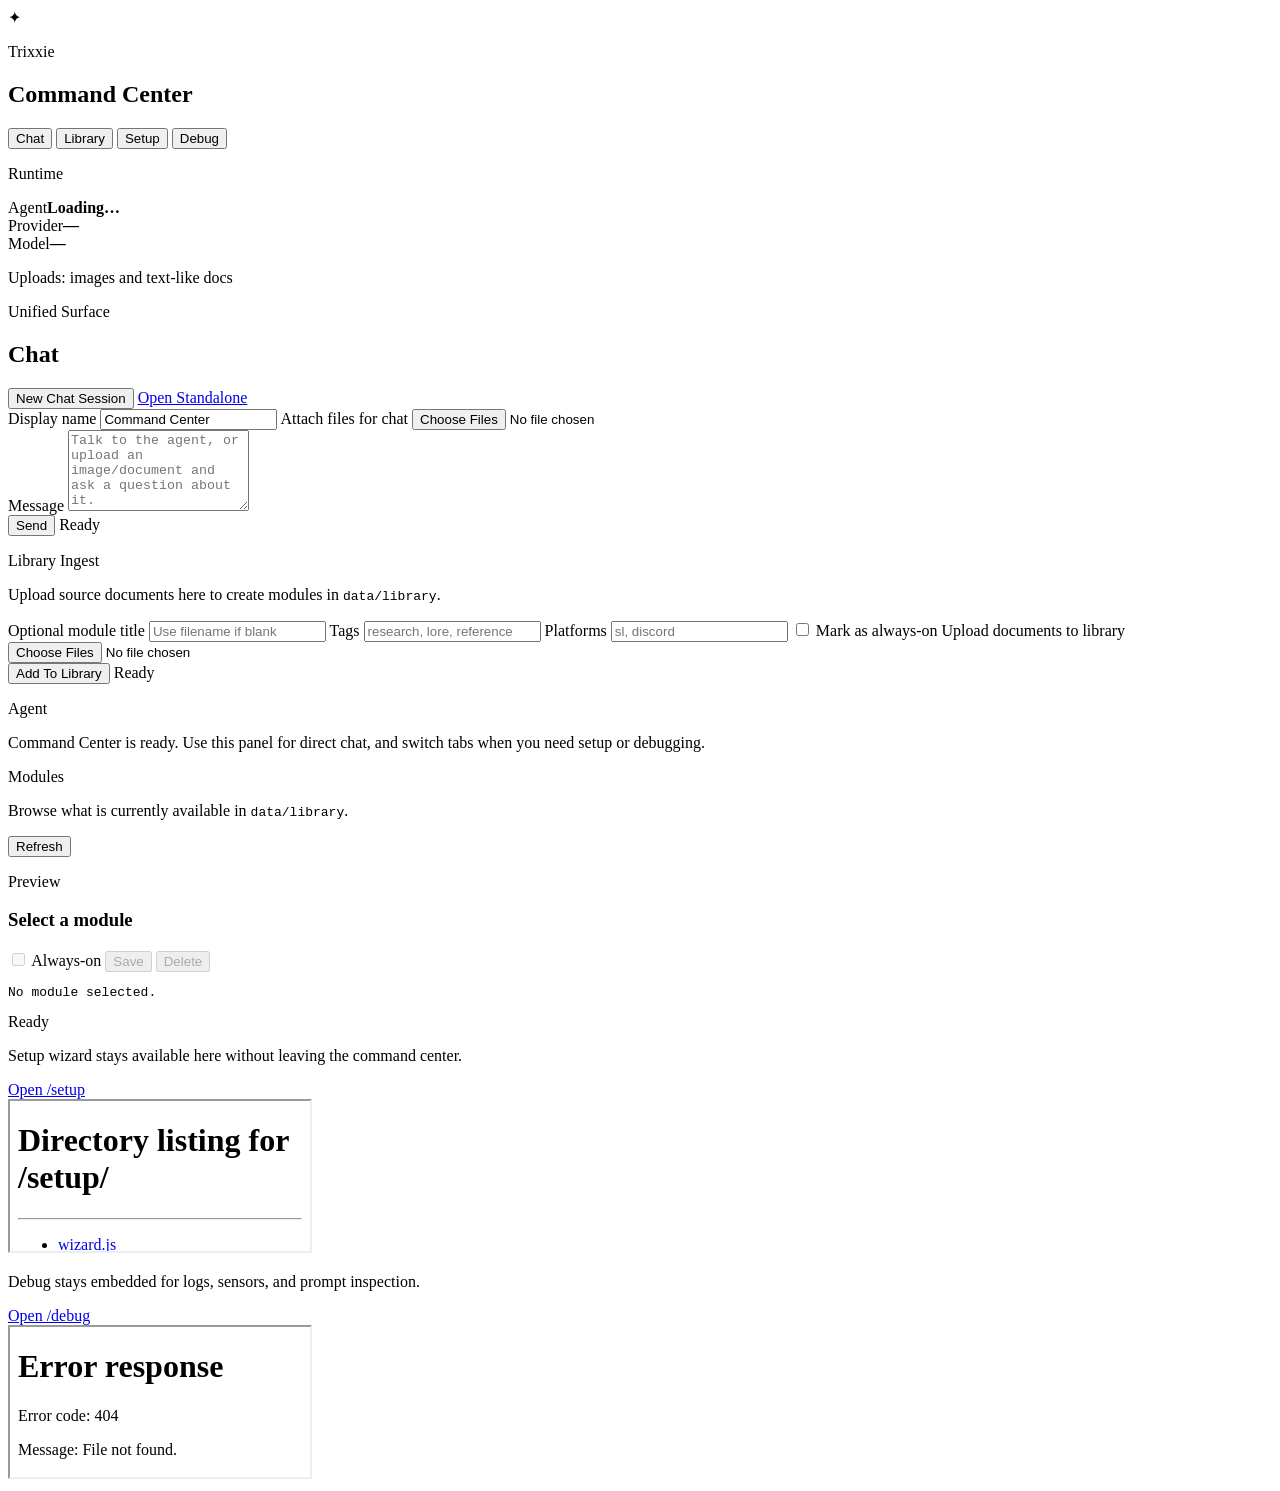
==== command/index.html @ f3b4cdf4 "feat: add unified command center with chat uploads and library management" ====
<!DOCTYPE html>
<html lang="en">
<head>
  <meta charset="UTF-8">
  <meta name="viewport" content="width=device-width, initial-scale=1.0">
  <title>Trixxie Command Center</title>
  <link rel="stylesheet" href="/command/static/style.css">
</head>
<body>
  <div class="shell">
    <aside class="rail">
      <div class="brand">
        <span class="brand-mark">✦</span>
        <div>
          <p class="eyebrow">Trixxie</p>
          <h1>Command Center</h1>
        </div>
      </div>

      <nav class="nav" aria-label="Sections">
        <button class="nav-link active" data-panel="chat-panel">Chat</button>
        <button class="nav-link" data-panel="library-panel">Library</button>
        <button class="nav-link" data-panel="setup-panel">Setup</button>
        <button class="nav-link" data-panel="debug-panel">Debug</button>
      </nav>

      <section class="status-card">
        <p class="eyebrow">Runtime</p>
        <div class="status-row"><span>Agent</span><strong id="agent-name">Loading…</strong></div>
        <div class="status-row"><span>Provider</span><strong id="provider-name">—</strong></div>
        <div class="status-row"><span>Model</span><strong id="model-name">—</strong></div>
        <p class="status-note" id="upload-note">Uploads: images and text-like docs</p>
      </section>
    </aside>

    <main class="workspace">
      <header class="workspace-header">
        <div>
          <p class="eyebrow">Unified Surface</p>
          <h2 id="panel-title">Chat</h2>
        </div>
        <div class="header-actions">
          <button class="ghost-button" id="new-session">New Chat Session</button>
          <a class="ghost-button" id="open-standalone" href="/setup" target="_blank" rel="noreferrer">Open Standalone</a>
        </div>
      </header>

      <section class="panel active" id="chat-panel">
        <div class="chat-layout">
          <section class="composer-card">
            <div class="composer-meta">
              <label>
                Display name
                <input id="display-name" type="text" value="Command Center">
              </label>
              <label>
                Attach files for chat
                <input id="file-input" type="file" multiple accept="image/*,.txt,.md,.markdown,.json,.yaml,.yml,.xml,.csv,.py,.js,.ts,.tsx,.jsx,.html,.css,.sql,.sh,.log,.pdf,.docx">
              </label>
            </div>

            <div class="attachment-list" id="attachment-list"></div>

            <label class="message-field">
              Message
              <textarea id="message-input" rows="5" placeholder="Talk to the agent, or upload an image/document and ask a question about it."></textarea>
            </label>

            <div class="composer-actions">
              <button class="primary-button" id="send-button">Send</button>
              <span class="inline-status" id="send-status">Ready</span>
            </div>

            <section class="library-ingest-card">
              <div class="library-ingest-head">
                <div>
                  <p class="eyebrow">Library Ingest</p>
                  <p class="library-copy">Upload source documents here to create modules in <code>data/library</code>.</p>
                </div>
              </div>

              <div class="composer-meta">
                <label>
                  Optional module title
                  <input id="library-title" type="text" placeholder="Use filename if blank">
                </label>
                <label>
                  Tags
                  <input id="library-tags" type="text" placeholder="research, lore, reference">
                </label>
                <label>
                  Platforms
                  <input id="library-platforms" type="text" placeholder="sl, discord">
                </label>
                <label class="checkbox-row">
                  <input id="library-always-on" type="checkbox">
                  <span>Mark as always-on</span>
                </label>
                <label>
                  Upload documents to library
                  <input id="library-file-input" type="file" multiple accept=".txt,.md,.markdown,.json,.yaml,.yml,.xml,.csv,.py,.js,.ts,.tsx,.jsx,.html,.css,.sql,.sh,.log,.pdf,.docx">
                </label>
              </div>

              <div class="attachment-list" id="library-attachment-list"></div>

              <div class="composer-actions">
                <button class="ghost-button" id="library-upload-button">Add To Library</button>
                <span class="inline-status" id="library-status">Ready</span>
              </div>
            </section>
          </section>

          <section class="chat-card">
            <div class="chat-stream" id="chat-stream">
              <article class="message agent">
                <p class="message-role">Agent</p>
                <div class="message-body">Command Center is ready. Use this panel for direct chat, and switch tabs when you need setup or debugging.</div>
              </article>
            </div>
          </section>
        </div>
      </section>

      <section class="panel library-panel" id="library-panel">
        <div class="library-layout">
          <section class="library-list-card">
            <div class="library-toolbar">
              <div>
                <p class="eyebrow">Modules</p>
                <p class="library-copy">Browse what is currently available in <code>data/library</code>.</p>
              </div>
              <button class="ghost-button" id="library-refresh-button">Refresh</button>
            </div>
            <div class="library-list" id="library-list"></div>
          </section>

          <section class="library-detail-card">
            <div class="library-detail-head">
              <div>
                <p class="eyebrow">Preview</p>
                <h3 id="library-detail-title">Select a module</h3>
              </div>
              <div class="library-detail-actions">
                <label class="checkbox-row compact-checkbox">
                  <input id="library-detail-always-on" type="checkbox" disabled>
                  <span>Always-on</span>
                </label>
                <button class="ghost-button" id="library-save-button" disabled>Save</button>
                <button class="ghost-button danger-button" id="library-delete-button" disabled>Delete</button>
              </div>
            </div>

            <div class="library-meta" id="library-meta"></div>
            <pre class="library-preview" id="library-preview">No module selected.</pre>
            <span class="inline-status" id="library-browser-status">Ready</span>
          </section>
        </div>
      </section>

      <section class="panel frame-panel" id="setup-panel">
        <div class="frame-toolbar">
          <p>Setup wizard stays available here without leaving the command center.</p>
          <a class="ghost-button" href="/setup" target="_blank" rel="noreferrer">Open /setup</a>
        </div>
        <iframe class="frame" src="/setup" title="Setup"></iframe>
      </section>

      <section class="panel frame-panel" id="debug-panel">
        <div class="frame-toolbar">
          <p>Debug stays embedded for logs, sensors, and prompt inspection.</p>
          <a class="ghost-button" href="/debug" target="_blank" rel="noreferrer">Open /debug</a>
        </div>
        <iframe class="frame" src="/debug" title="Debug"></iframe>
      </section>
    </main>
  </div>

  <script src="/command/static/app.js"></script>
</body>
</html>
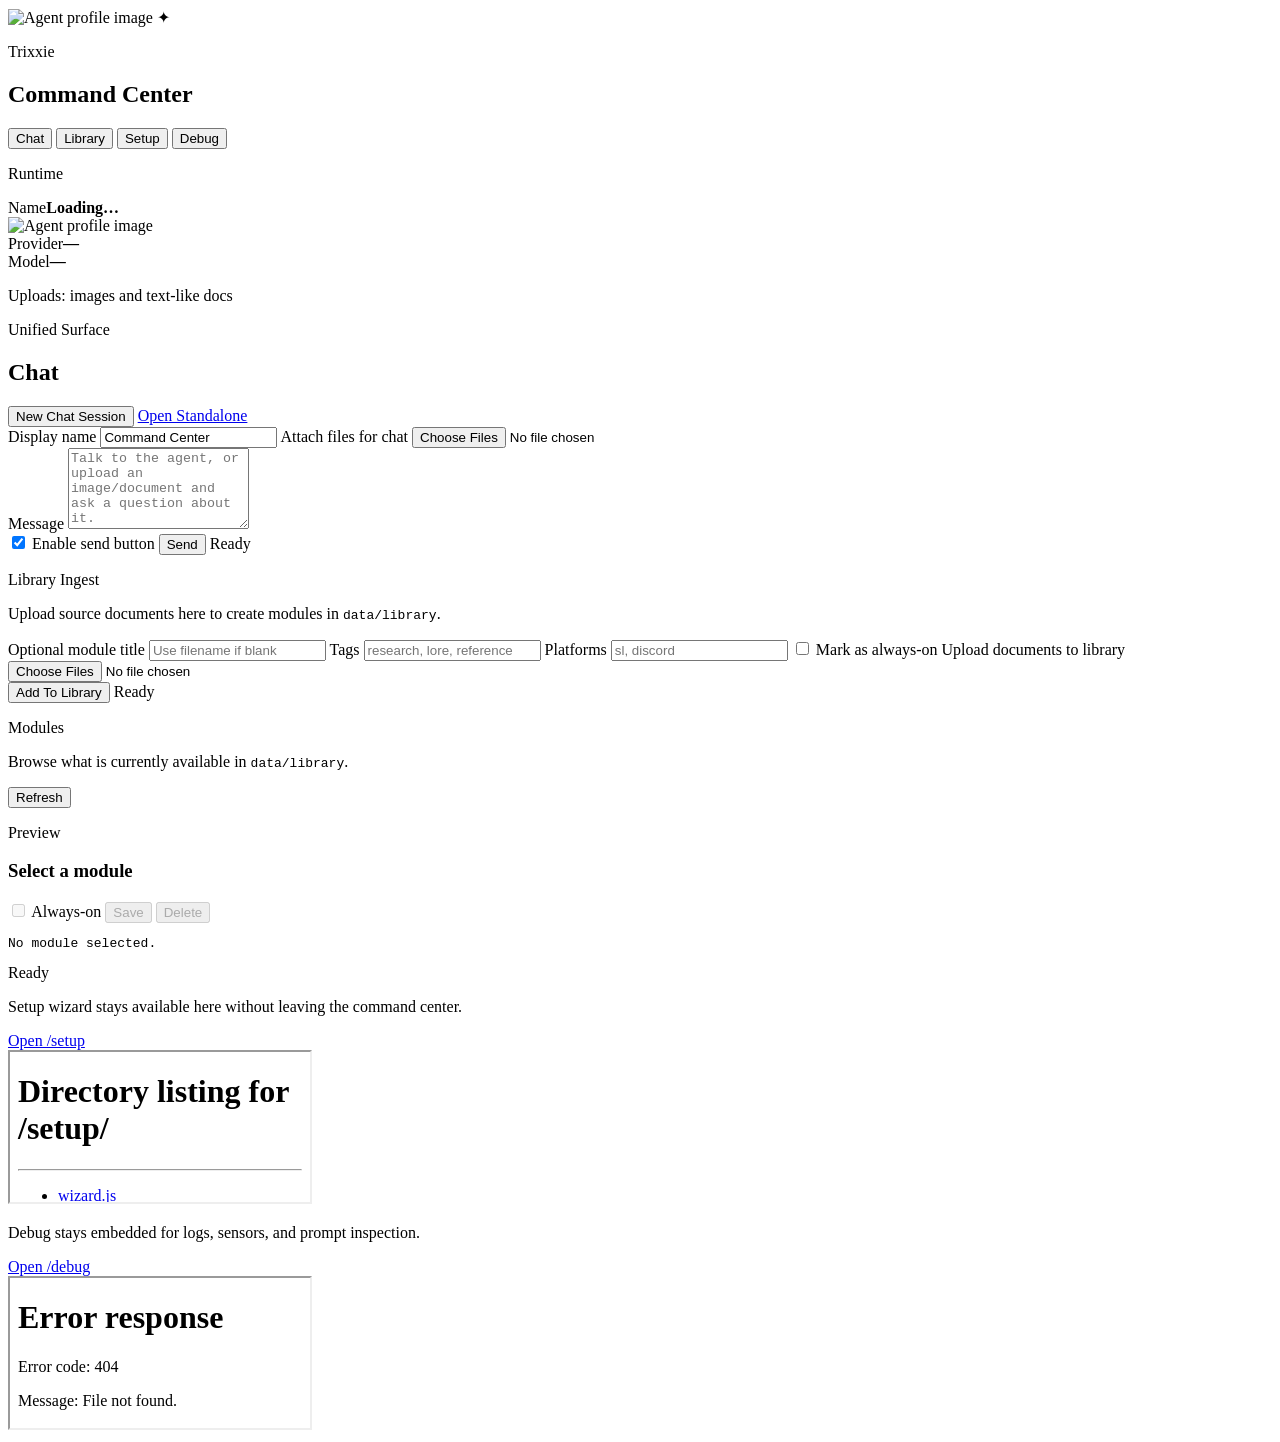
==== commit 9183f54a: "Command center chat now persists through the unified memory backend. Persistent chat log added. Adde" ====
--- a/command/index.html
+++ b/command/index.html
@@ -10,6 +10,7 @@
   <div class="shell">
     <aside class="rail">
       <div class="brand">
+        <img class="brand-profile-image hidden" id="brand-profile-image" alt="Agent profile image">
         <span class="brand-mark">✦</span>
         <div>
           <p class="eyebrow">Trixxie</p>
@@ -26,7 +27,10 @@
 
       <section class="status-card">
         <p class="eyebrow">Runtime</p>
-        <div class="status-row"><span>Agent</span><strong id="agent-name">Loading…</strong></div>
+        <div class="status-row"><span>Name</span><strong id="agent-name">Loading…</strong></div>
+        <div class="runtime-profile hidden" id="runtime-profile">
+          <img class="runtime-profile-image" id="runtime-profile-image" alt="Agent profile image">
+        </div>
         <div class="status-row"><span>Provider</span><strong id="provider-name">—</strong></div>
         <div class="status-row"><span>Model</span><strong id="model-name">—</strong></div>
         <p class="status-note" id="upload-note">Uploads: images and text-like docs</p>
@@ -67,6 +71,10 @@
             </label>
 
             <div class="composer-actions">
+              <label class="checkbox-row compact-checkbox send-toggle">
+                <input id="send-button-enabled" type="checkbox" checked>
+                <span>Enable send button</span>
+              </label>
               <button class="primary-button" id="send-button">Send</button>
               <span class="inline-status" id="send-status">Ready</span>
             </div>
@@ -112,12 +120,7 @@
           </section>
 
           <section class="chat-card">
-            <div class="chat-stream" id="chat-stream">
-              <article class="message agent">
-                <p class="message-role">Agent</p>
-                <div class="message-body">Command Center is ready. Use this panel for direct chat, and switch tabs when you need setup or debugging.</div>
-              </article>
-            </div>
+            <div class="chat-stream" id="chat-stream"></div>
           </section>
         </div>
       </section>
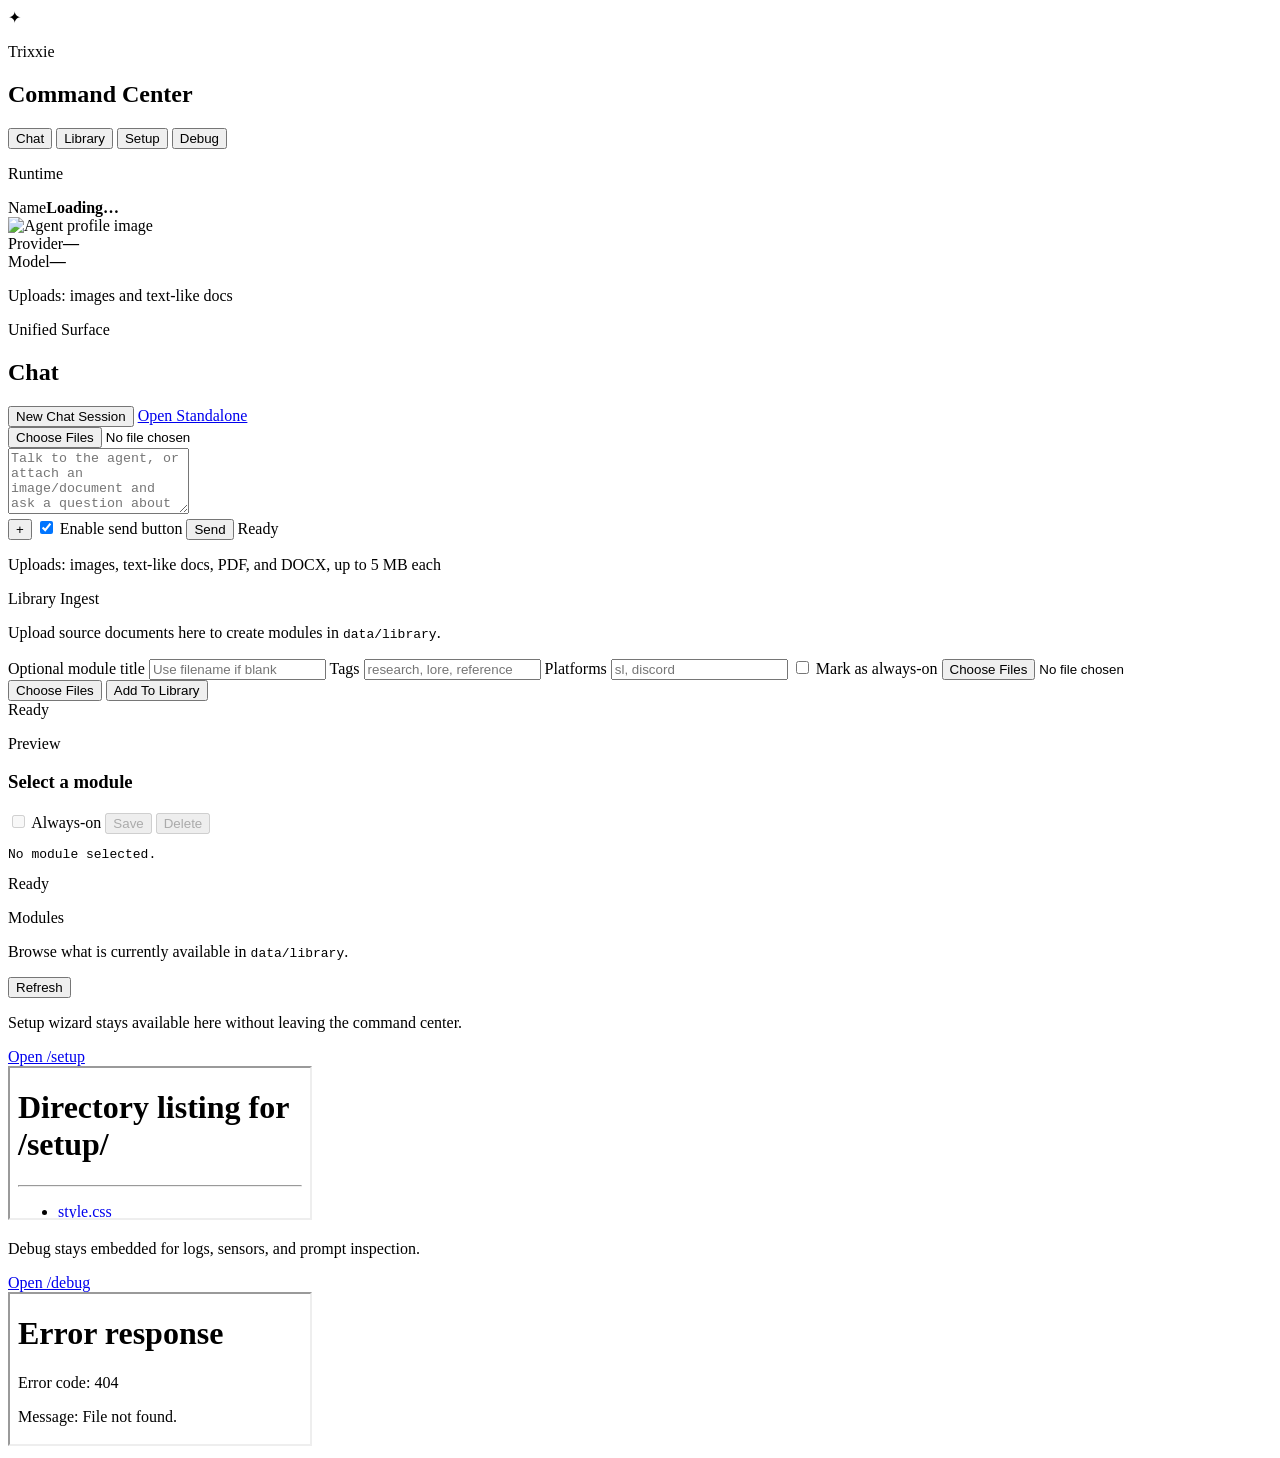
==== commit 41bd6b15: "Various UI fixes in the command center UI." ====
--- a/command/index.html
+++ b/command/index.html
@@ -10,7 +10,6 @@
   <div class="shell">
     <aside class="rail">
       <div class="brand">
-        <img class="brand-profile-image hidden" id="brand-profile-image" alt="Agent profile image">
         <span class="brand-mark">✦</span>
         <div>
           <p class="eyebrow">Trixxie</p>
@@ -51,91 +50,63 @@
 
       <section class="panel active" id="chat-panel">
         <div class="chat-layout">
-          <section class="composer-card">
-            <div class="composer-meta">
-              <label>
-                Display name
-                <input id="display-name" type="text" value="Command Center">
-              </label>
-              <label>
-                Attach files for chat
-                <input id="file-input" type="file" multiple accept="image/*,.txt,.md,.markdown,.json,.yaml,.yml,.xml,.csv,.py,.js,.ts,.tsx,.jsx,.html,.css,.sql,.sh,.log,.pdf,.docx">
-              </label>
+          <section class="chat-card">
+            <div class="chat-shell">
+              <div class="chat-stream" id="chat-stream"></div>
+              <div class="chat-composer">
+                <input id="file-input" class="hidden" type="file" multiple accept="image/*,.txt,.md,.markdown,.json,.yaml,.yml,.xml,.csv,.py,.js,.ts,.tsx,.jsx,.html,.css,.sql,.sh,.log,.pdf,.docx">
+                <div class="attachment-list" id="attachment-list"></div>
+                <textarea id="message-input" rows="4" placeholder="Talk to the agent, or attach an image/document and ask a question about it."></textarea>
+                <div class="composer-actions chat-actions">
+                  <button class="attach-button" id="file-picker-button" type="button" aria-label="Attach files">+</button>
+                  <label class="checkbox-row compact-checkbox send-toggle">
+                    <input id="send-button-enabled" type="checkbox" checked>
+                    <span>Enable send button</span>
+                  </label>
+                  <button class="primary-button" id="send-button">Send</button>
+                  <span class="inline-status" id="send-status">Ready</span>
+                </div>
+                <p class="chat-upload-note" id="upload-note">Uploads: images, text-like docs, PDF, and DOCX, up to 5 MB each</p>
+              </div>
             </div>
-
-            <div class="attachment-list" id="attachment-list"></div>
-
-            <label class="message-field">
-              Message
-              <textarea id="message-input" rows="5" placeholder="Talk to the agent, or upload an image/document and ask a question about it."></textarea>
-            </label>
-
-            <div class="composer-actions">
-              <label class="checkbox-row compact-checkbox send-toggle">
-                <input id="send-button-enabled" type="checkbox" checked>
-                <span>Enable send button</span>
-              </label>
-              <button class="primary-button" id="send-button">Send</button>
-              <span class="inline-status" id="send-status">Ready</span>
-            </div>
-
-            <section class="library-ingest-card">
-              <div class="library-ingest-head">
-                <div>
-                  <p class="eyebrow">Library Ingest</p>
-                  <p class="library-copy">Upload source documents here to create modules in <code>data/library</code>.</p>
-                </div>
-              </div>
-
-              <div class="composer-meta">
-                <label>
-                  Optional module title
-                  <input id="library-title" type="text" placeholder="Use filename if blank">
-                </label>
-                <label>
-                  Tags
-                  <input id="library-tags" type="text" placeholder="research, lore, reference">
-                </label>
-                <label>
-                  Platforms
-                  <input id="library-platforms" type="text" placeholder="sl, discord">
-                </label>
-                <label class="checkbox-row">
-                  <input id="library-always-on" type="checkbox">
-                  <span>Mark as always-on</span>
-                </label>
-                <label>
-                  Upload documents to library
-                  <input id="library-file-input" type="file" multiple accept=".txt,.md,.markdown,.json,.yaml,.yml,.xml,.csv,.py,.js,.ts,.tsx,.jsx,.html,.css,.sql,.sh,.log,.pdf,.docx">
-                </label>
-              </div>
-
-              <div class="attachment-list" id="library-attachment-list"></div>
-
-              <div class="composer-actions">
-                <button class="ghost-button" id="library-upload-button">Add To Library</button>
-                <span class="inline-status" id="library-status">Ready</span>
-              </div>
-            </section>
-          </section>
-
-          <section class="chat-card">
-            <div class="chat-stream" id="chat-stream"></div>
           </section>
         </div>
       </section>
 
       <section class="panel library-panel" id="library-panel">
         <div class="library-layout">
-          <section class="library-list-card">
-            <div class="library-toolbar">
+          <section class="library-ingest-card library-ingest-panel">
+            <div class="library-ingest-head">
               <div>
-                <p class="eyebrow">Modules</p>
-                <p class="library-copy">Browse what is currently available in <code>data/library</code>.</p>
+                <p class="eyebrow">Library Ingest</p>
+                <p class="library-copy">Upload source documents here to create modules in <code>data/library</code>.</p>
               </div>
-              <button class="ghost-button" id="library-refresh-button">Refresh</button>
             </div>
-            <div class="library-list" id="library-list"></div>
+            <div class="composer-meta">
+              <label>
+                Optional module title
+                <input id="library-title" type="text" placeholder="Use filename if blank">
+              </label>
+              <label>
+                Tags
+                <input id="library-tags" type="text" placeholder="research, lore, reference">
+              </label>
+              <label>
+                Platforms
+                <input id="library-platforms" type="text" placeholder="sl, discord">
+              </label>
+              <label class="checkbox-row">
+                <input id="library-always-on" type="checkbox">
+                <span>Mark as always-on</span>
+              </label>
+              <input id="library-file-input" class="hidden" type="file" multiple accept=".txt,.md,.markdown,.json,.yaml,.yml,.xml,.csv,.py,.js,.ts,.tsx,.jsx,.html,.css,.sql,.sh,.log,.pdf,.docx">
+              <div class="library-ingest-controls">
+                <button class="ghost-button" id="library-picker-button" type="button">Choose Files</button>
+                <button class="ghost-button" id="library-upload-button">Add To Library</button>
+              </div>
+            </div>
+            <div class="attachment-list" id="library-attachment-list"></div>
+            <span class="inline-status" id="library-status">Ready</span>
           </section>
 
           <section class="library-detail-card">
@@ -157,6 +128,17 @@
             <div class="library-meta" id="library-meta"></div>
             <pre class="library-preview" id="library-preview">No module selected.</pre>
             <span class="inline-status" id="library-browser-status">Ready</span>
+          </section>
+
+          <section class="library-list-card">
+            <div class="library-toolbar">
+              <div>
+                <p class="eyebrow">Modules</p>
+                <p class="library-copy">Browse what is currently available in <code>data/library</code>.</p>
+              </div>
+              <button class="ghost-button" id="library-refresh-button">Refresh</button>
+            </div>
+            <div class="library-list" id="library-list"></div>
           </section>
         </div>
       </section>
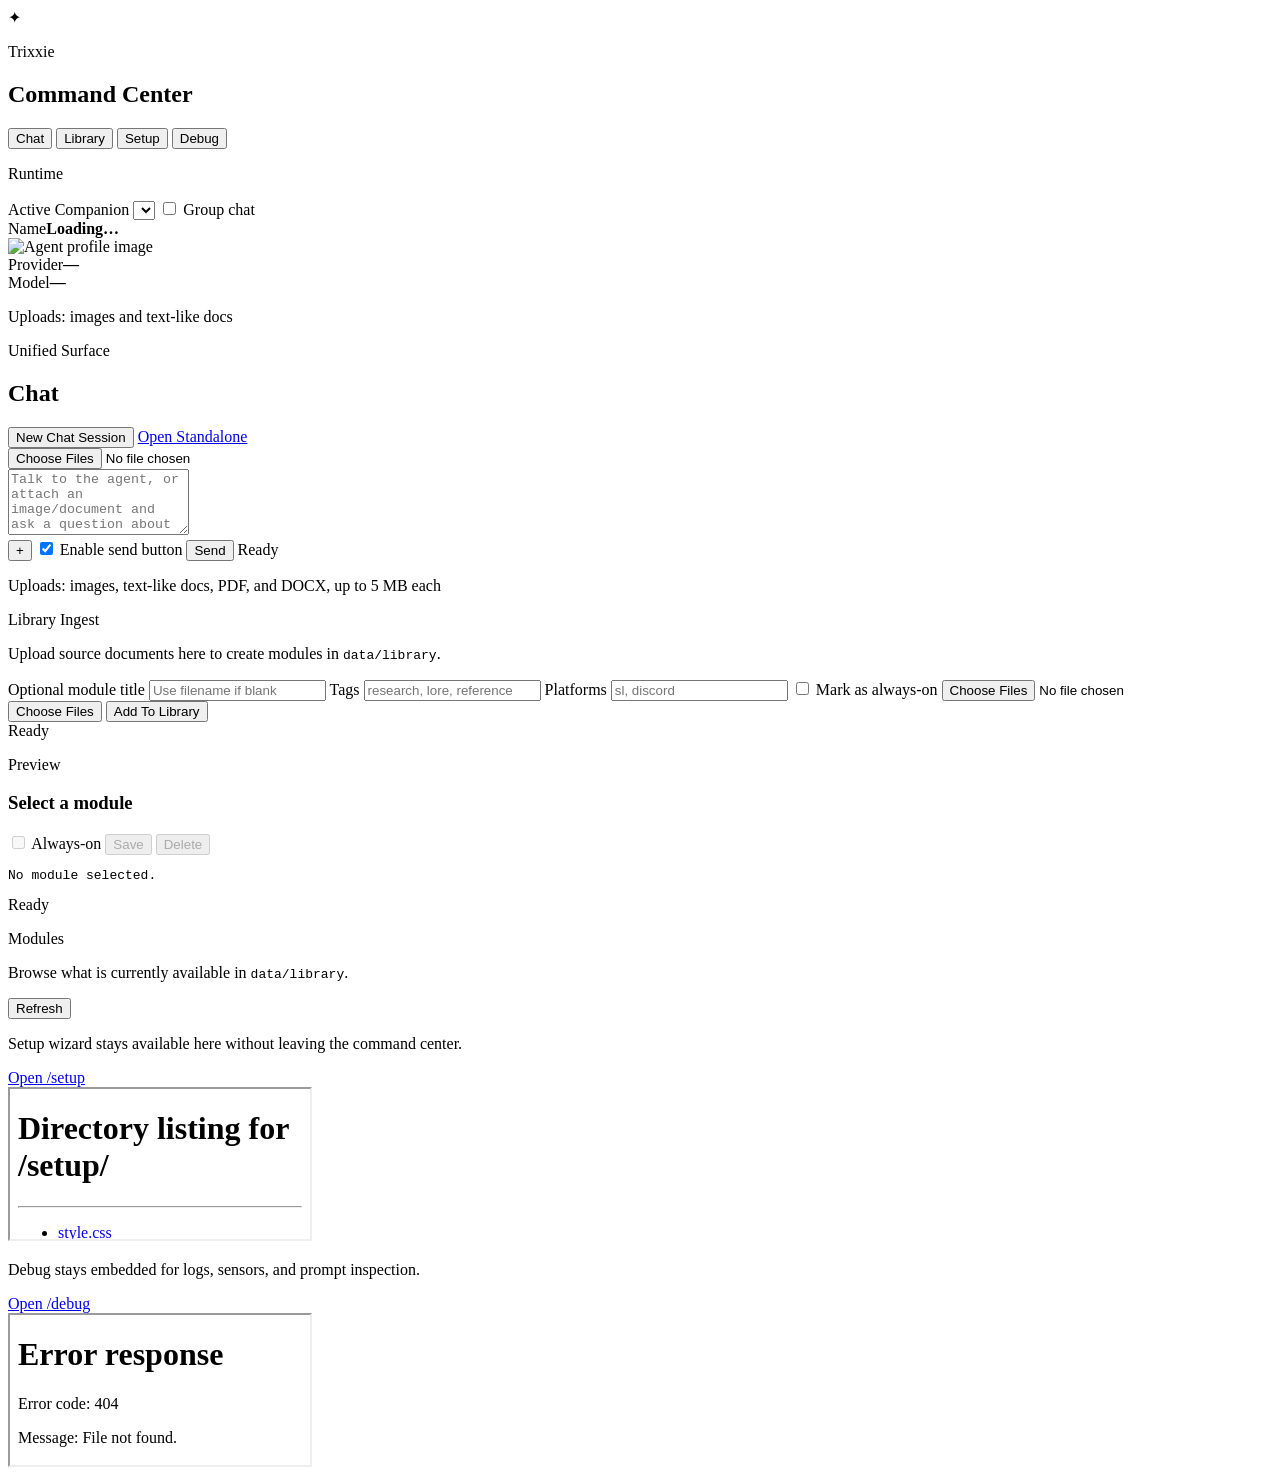
==== commit c1e6619e: "Multi-Agent Architecture Migration Phase 1 — Foundation + Command-Center Switching - Normalize confi" ====
--- a/command/index.html
+++ b/command/index.html
@@ -26,6 +26,15 @@
 
       <section class="status-card">
         <p class="eyebrow">Runtime</p>
+        <label class="agent-selector-field" for="agent-selector">
+          <span>Active Companion</span>
+          <select id="agent-selector" aria-label="Active companion"></select>
+        </label>
+        <label class="checkbox-row compact-checkbox group-mode-row">
+          <input id="group-mode-toggle" type="checkbox">
+          <span>Group chat</span>
+        </label>
+        <div id="group-members" class="group-members hidden" aria-label="Group participants"></div>
         <div class="status-row"><span>Name</span><strong id="agent-name">Loading…</strong></div>
         <div class="runtime-profile hidden" id="runtime-profile">
           <img class="runtime-profile-image" id="runtime-profile-image" alt="Agent profile image">
@@ -163,4 +172,4 @@
 
   <script src="/command/static/app.js"></script>
 </body>
-</html>+</html>
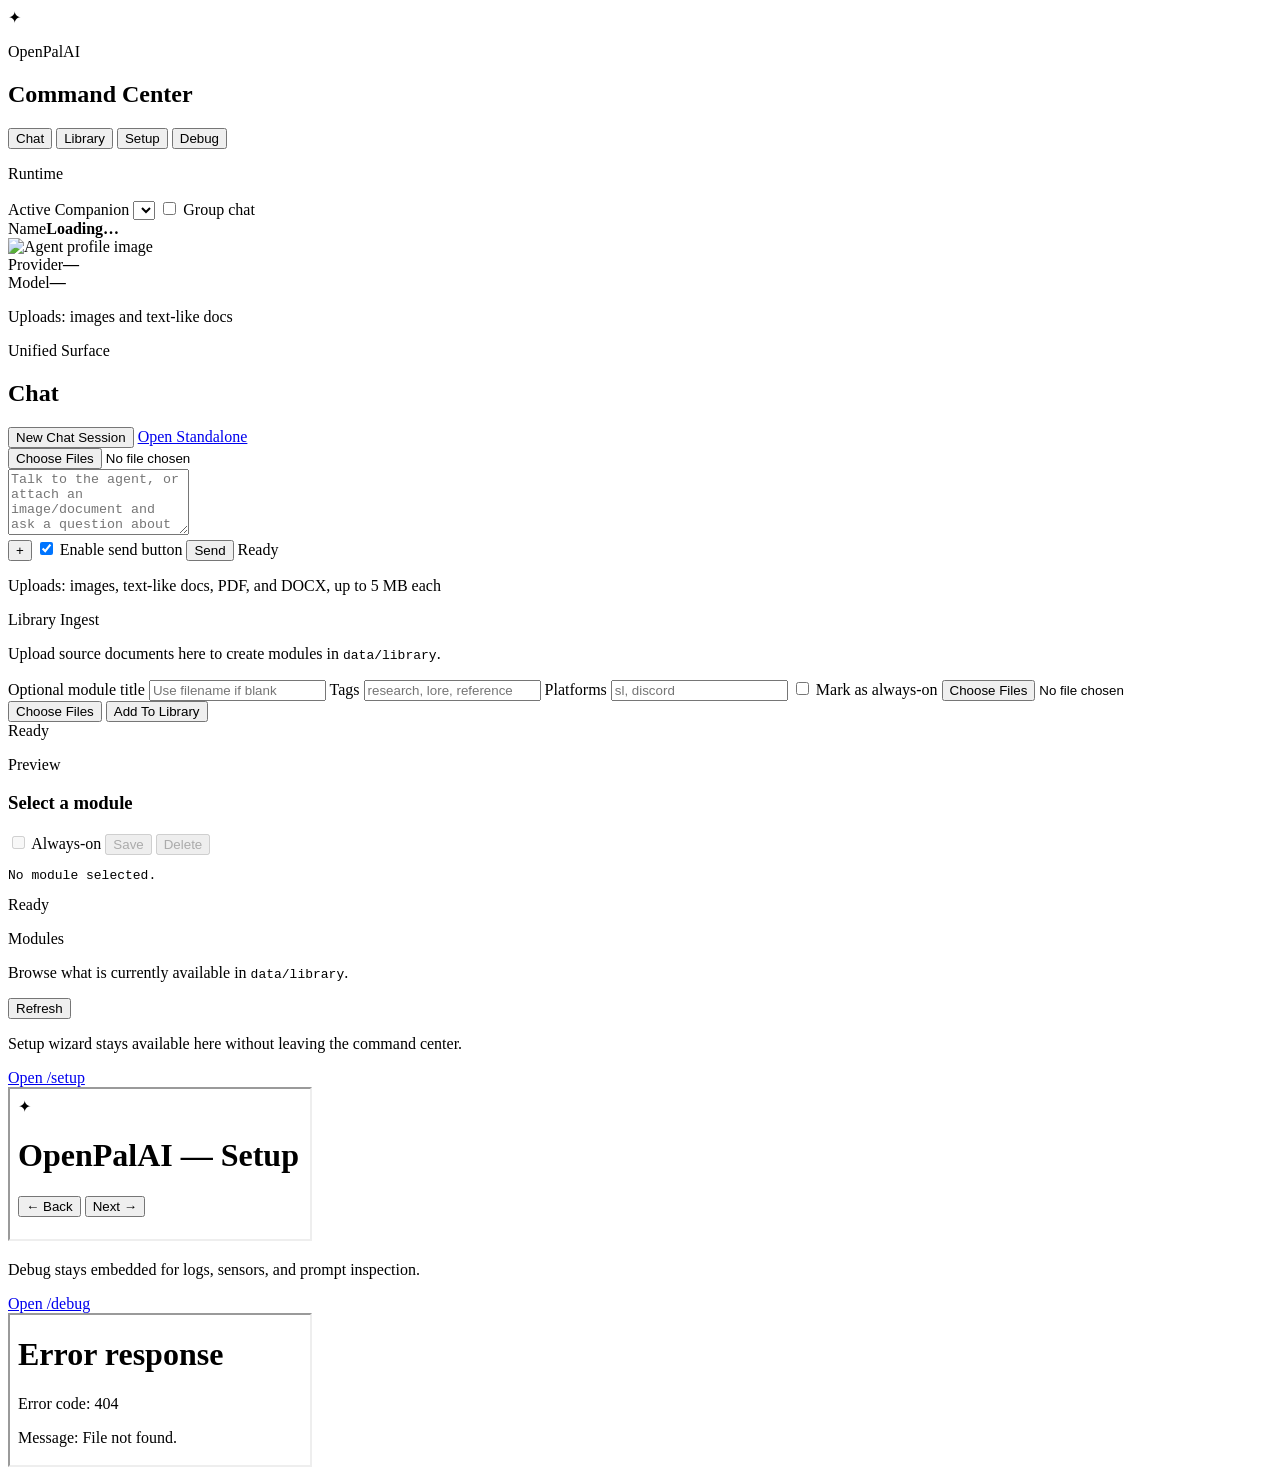
==== commit 8335176a: "Rebranding to OpenPalAI" ====
--- a/command/index.html
+++ b/command/index.html
@@ -3,7 +3,7 @@
 <head>
   <meta charset="UTF-8">
   <meta name="viewport" content="width=device-width, initial-scale=1.0">
-  <title>Trixxie Command Center</title>
+  <title>OpenPalAI Command Center</title>
   <link rel="stylesheet" href="/command/static/style.css">
 </head>
 <body>
@@ -12,7 +12,7 @@
       <div class="brand">
         <span class="brand-mark">✦</span>
         <div>
-          <p class="eyebrow">Trixxie</p>
+          <p class="eyebrow">OpenPalAI</p>
           <h1>Command Center</h1>
         </div>
       </div>
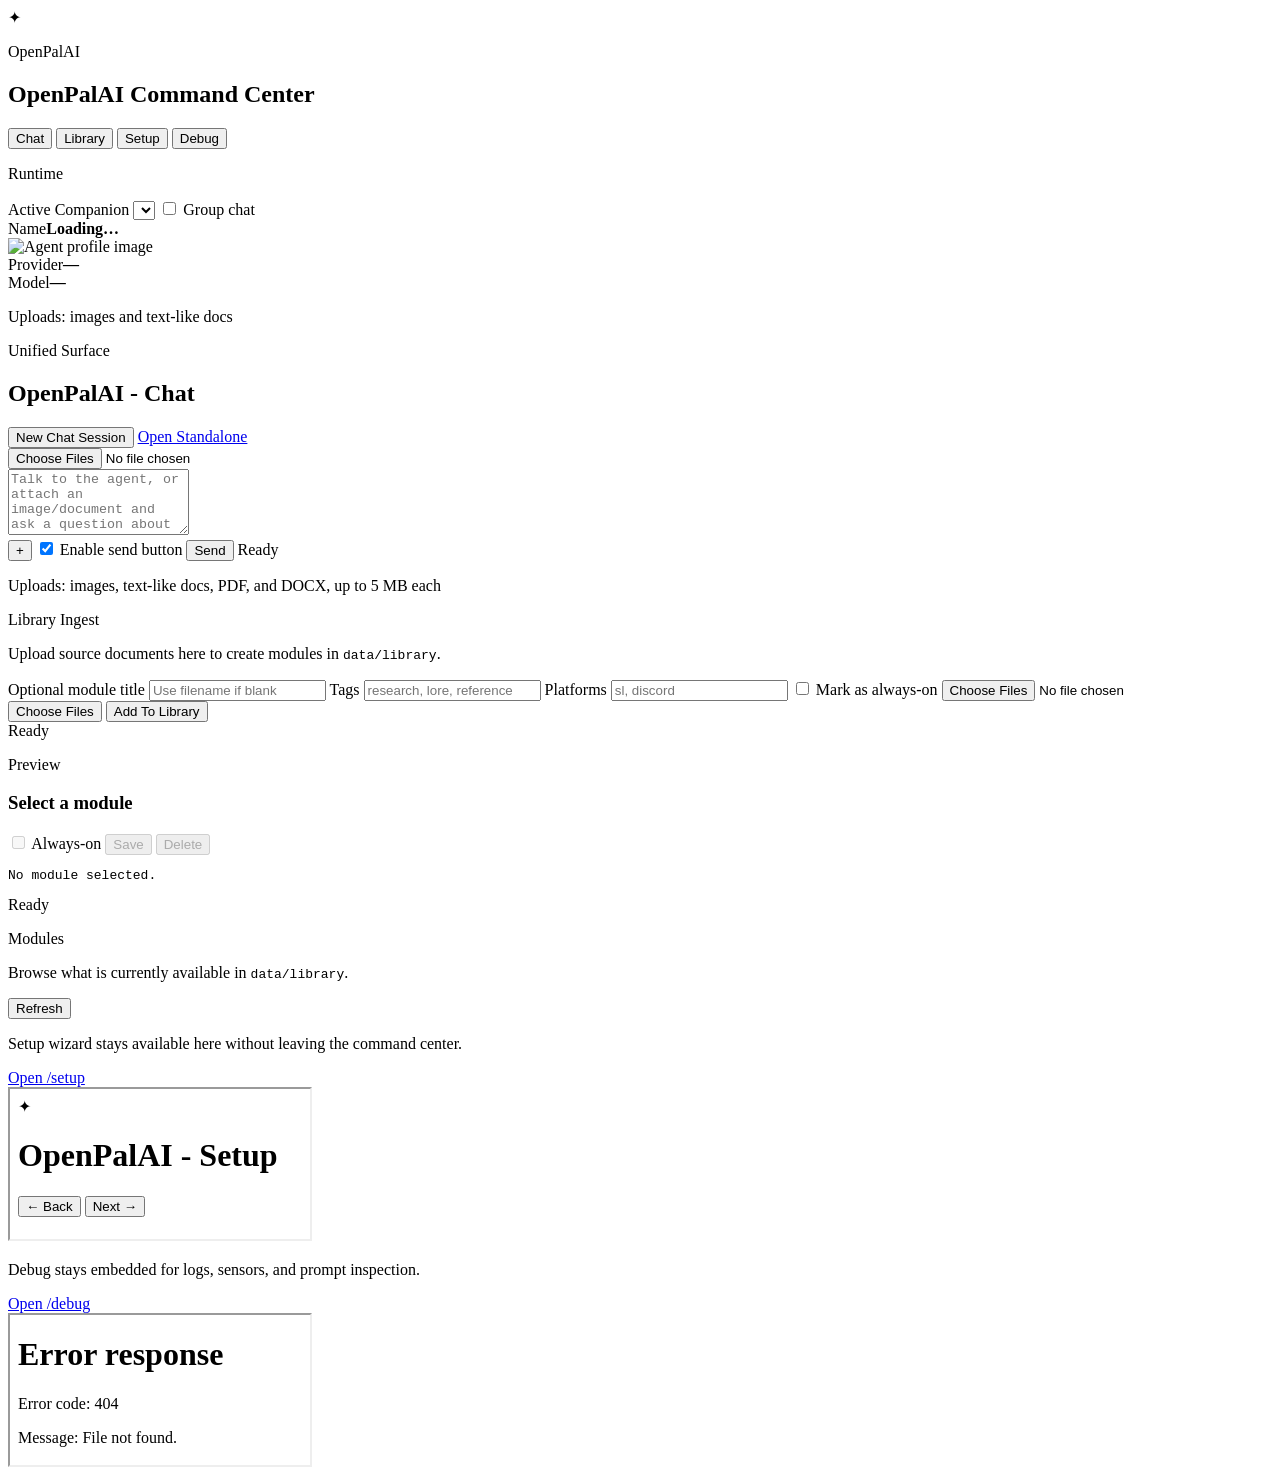
==== commit 370a74ce: "Further rebranding fixes." ====
--- a/command/index.html
+++ b/command/index.html
@@ -13,7 +13,7 @@
         <span class="brand-mark">✦</span>
         <div>
           <p class="eyebrow">OpenPalAI</p>
-          <h1>Command Center</h1>
+          <h1>OpenPalAI Command Center</h1>
         </div>
       </div>
 
@@ -49,7 +49,7 @@
       <header class="workspace-header">
         <div>
           <p class="eyebrow">Unified Surface</p>
-          <h2 id="panel-title">Chat</h2>
+          <h2 id="panel-title">OpenPalAI - Chat</h2>
         </div>
         <div class="header-actions">
           <button class="ghost-button" id="new-session">New Chat Session</button>
